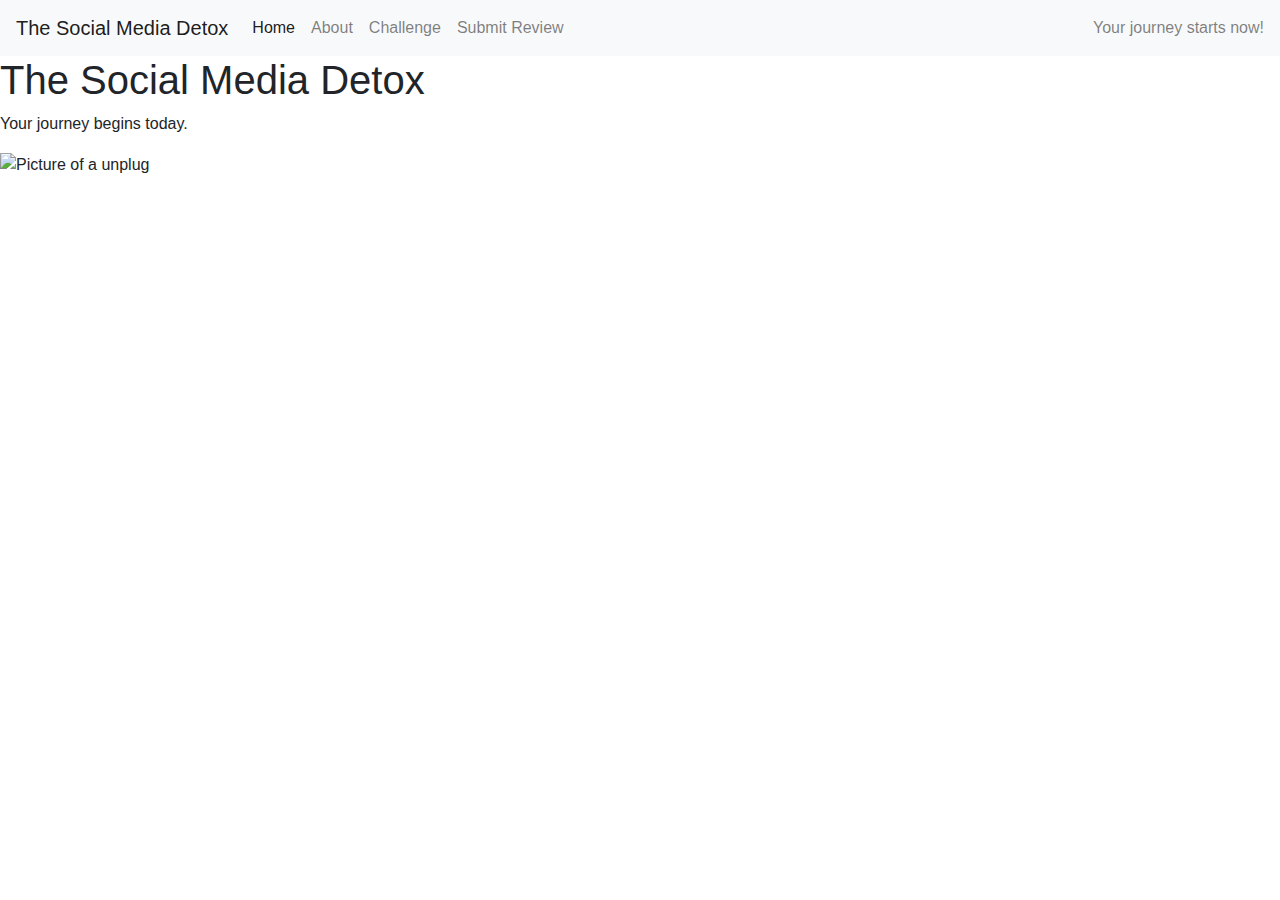
==== index.html @ b6ede52f "Add files via upload" ====
<!DOCTYPE html>
<html lang="en">

<head>
  <link rel="stylesheet" href="https://stackpath.bootstrapcdn.com/bootstrap/4.1.3/css/bootstrap.min.css" crossorigin="anonymous">
  <link rel="stylesheet" type="text/css" href='css/styleIndex.css'>
  <link href="https://fonts.googleapis.com/css?family=Big+Shoulders+Text&display=swap" rel="stylesheet">
  <meta name="viewport" content="width=device-width, initial-scale=1, shrink-to-fit=no">
</head>

<nav class="navbar navbar-expand-lg navbar-light bg-light">
  <a class="navbar-brand" href="#">The Social Media Detox</a>
  <button class="navbar-toggler" type="button" data-toggle="collapse" data-target="#navbarText" aria-controls="navbarText" aria-expanded="false" aria-label="Toggle navigation">
    <span class="navbar-toggler-icon"></span>
  </button>
  <div class="collapse navbar-collapse" id="navbarText">
    <ul class="navbar-nav mr-auto">
      <li class="nav-item active">
        <a class="nav-link" href="#">Home <span class="sr-only">(current)</span></a>
      </li>
      <li class="nav-item">
        <a class="nav-link" href="About.html"> About</a>
      </li>
      <li class="nav-item">
        <a class="nav-link" href="challenge.html">Challenge</a>
        <li class="nav-item">
          <a class="nav-link" href="Review.html">Submit Review</a>
      </li>
    </ul>
    <span class="navbar-text">
      Your journey starts now!
    </span>
  </div>
</nav>

  <h1>The Social Media Detox</h1>

<body>
  <p>Your journey begins today.</p>
  <img src="Images/Unplug.jpg" alt="Picture of a unplug">
  <script src="https://code.jquery.com/jquery-3.4.1.slim.min.js" integrity="sha384-J6qa4849blE2+poT4WnyKhv5vZF5SrPo0iEjwBvKU7imGFAV0wwj1yYfoRSJoZ+n" crossorigin="anonymous"></script>
  <script src="https://cdn.jsdelivr.net/npm/popper.js@1.16.0/dist/umd/popper.min.js" integrity="sha384-Q6E9RHvbIyZFJoft+2mJbHaEWldlvI9IOYy5n3zV9zzTtmI3UksdQRVvoxMfooAo" crossorigin="anonymous"></script>
  <script src="https://stackpath.bootstrapcdn.com/bootstrap/4.4.1/js/bootstrap.min.js" integrity="sha384-wfSDF2E50Y2D1uUdj0O3uMBJnjuUD4Ih7YwaYd1iqfktj0Uod8GCExl3Og8ifwB6" crossorigin="anonymous"></script>
</body>
</html>
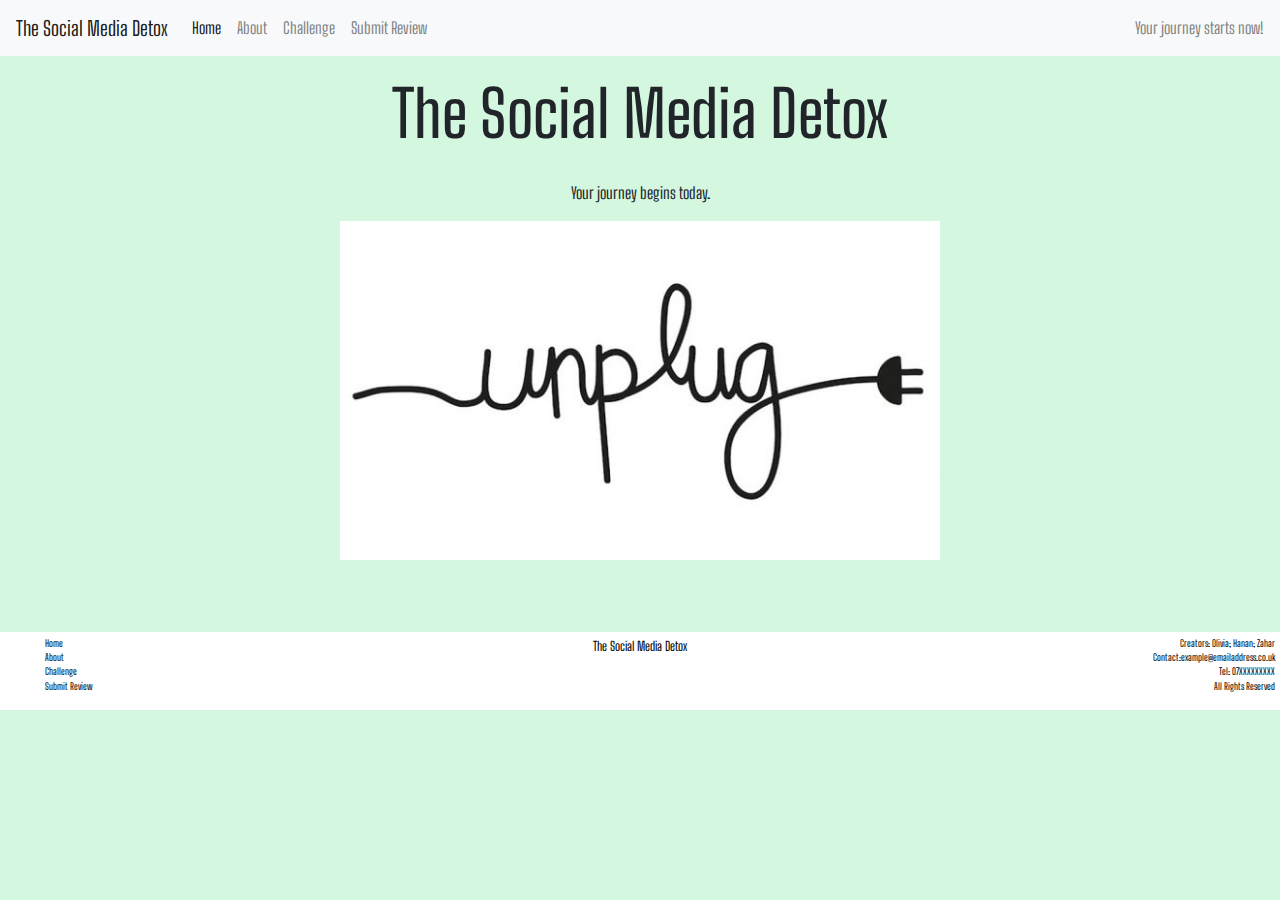
==== commit 7843a861: "test" ====
--- a/index.html
+++ b/index.html
@@ -16,15 +16,16 @@
   <div class="collapse navbar-collapse" id="navbarText">
     <ul class="navbar-nav mr-auto">
       <li class="nav-item active">
-        <a class="nav-link" href="#">Home <span class="sr-only">(current)</span></a>
+        <a class="nav-link" href="index.html">Home <span class="sr-only">(current)</span></a>
       </li>
       <li class="nav-item">
         <a class="nav-link" href="About.html"> About</a>
       </li>
       <li class="nav-item">
         <a class="nav-link" href="challenge.html">Challenge</a>
+      </li>
         <li class="nav-item">
-          <a class="nav-link" href="Review.html">Submit Review</a>
+        <a class="nav-link" href="Review.html">Submit Review</a>
       </li>
     </ul>
     <span class="navbar-text">
@@ -33,11 +34,42 @@
   </div>
 </nav>
 
-  <h1>The Social Media Detox</h1>
+<body>
 
-<body>
+    <div class="Header">
+      <h1>The Social Media Detox</h1>
+      </div>
+
   <p>Your journey begins today.</p>
+
   <img src="Images/Unplug.jpg" alt="Picture of a unplug">
+<br></br>
+<br></br>
+
+  <div class="footer">
+    <div class="row">
+        <div class="col-4">
+          <div class="Nav4Footer">
+            <ul class="List">
+              <li><a href="index.html">Home</a></li>
+              <li><a href="About.html">About</a></li>
+              <li><a href="challenge.html">Challenge</a></li>
+              <li><a href="Review">Submit Review</a></li>
+            </ul>
+          </div>
+        </div>
+        <div class="col-4">
+          <div class="FooterContentTitle">The Social Media Detox</div>
+        </div>
+        <div class="col-4">
+          <div class="FooterContent">Creators: Olivia; Hanan; Zahar</div>
+          <div class="FooterContent">  Contact:example@emailaddress.co.uk</div>
+          <div class="FooterContent">  Tel: 07XXXXXXXXX</div>
+          <div class="FooterContent">  All Rights Reserved</div>
+        </div>
+      </div>
+  </div>
+</div>
   <script src="https://code.jquery.com/jquery-3.4.1.slim.min.js" integrity="sha384-J6qa4849blE2+poT4WnyKhv5vZF5SrPo0iEjwBvKU7imGFAV0wwj1yYfoRSJoZ+n" crossorigin="anonymous"></script>
   <script src="https://cdn.jsdelivr.net/npm/popper.js@1.16.0/dist/umd/popper.min.js" integrity="sha384-Q6E9RHvbIyZFJoft+2mJbHaEWldlvI9IOYy5n3zV9zzTtmI3UksdQRVvoxMfooAo" crossorigin="anonymous"></script>
   <script src="https://stackpath.bootstrapcdn.com/bootstrap/4.4.1/js/bootstrap.min.js" integrity="sha384-wfSDF2E50Y2D1uUdj0O3uMBJnjuUD4Ih7YwaYd1iqfktj0Uod8GCExl3Og8ifwB6" crossorigin="anonymous"></script>
--- a/css/styleIndex.css
+++ b/css/styleIndex.css
@@ -0,0 +1,75 @@
+body{
+  background-color: #D4F7E0;
+  text-align: center;
+  font-family: 'Big Shoulders Text', cursive;
+  width: 100%;
+  margin:0;
+  padding: 0;
+  top: 0;
+  left:0;
+}
+
+h1{
+  text-align: center;
+  font-family: 'Big Shoulders Text', cursive;
+  font-size: 4em;
+  padding: 20px
+}
+
+img{
+  text-align: center;
+  max-height: 400px;
+  max-width: 600px;
+}
+
+nav{
+  width: 100%;
+  margin:0;
+  padding: 0;
+  position: fixed;
+  top: 0;
+  left:0;
+}
+
+.footer {
+   left: 0;
+   bottom: 0;
+   width: 100%;
+   background-color: white;
+   color: black;
+   padding-right: 5px;
+   padding-left: 5px;
+   padding-top: 5px;
+   margin: 0;
+}
+
+.FooterContent{
+  text-align: right;
+  font-size: 0.6em;
+}
+
+.FooterContact{
+  text-align: right;
+  font-size: 0.6em;
+  color: black;
+}
+
+.Nav4Footer{
+  text-align: left;
+  font-size: 0.6em;
+  color: black;
+}
+
+.List{
+  list-style: none;
+}
+
+.List a{
+  color: black;
+}
+
+.FooterContentTitle{
+  text-align: center;
+  font-size: 0.8em;
+  margin: auto 0;
+}
